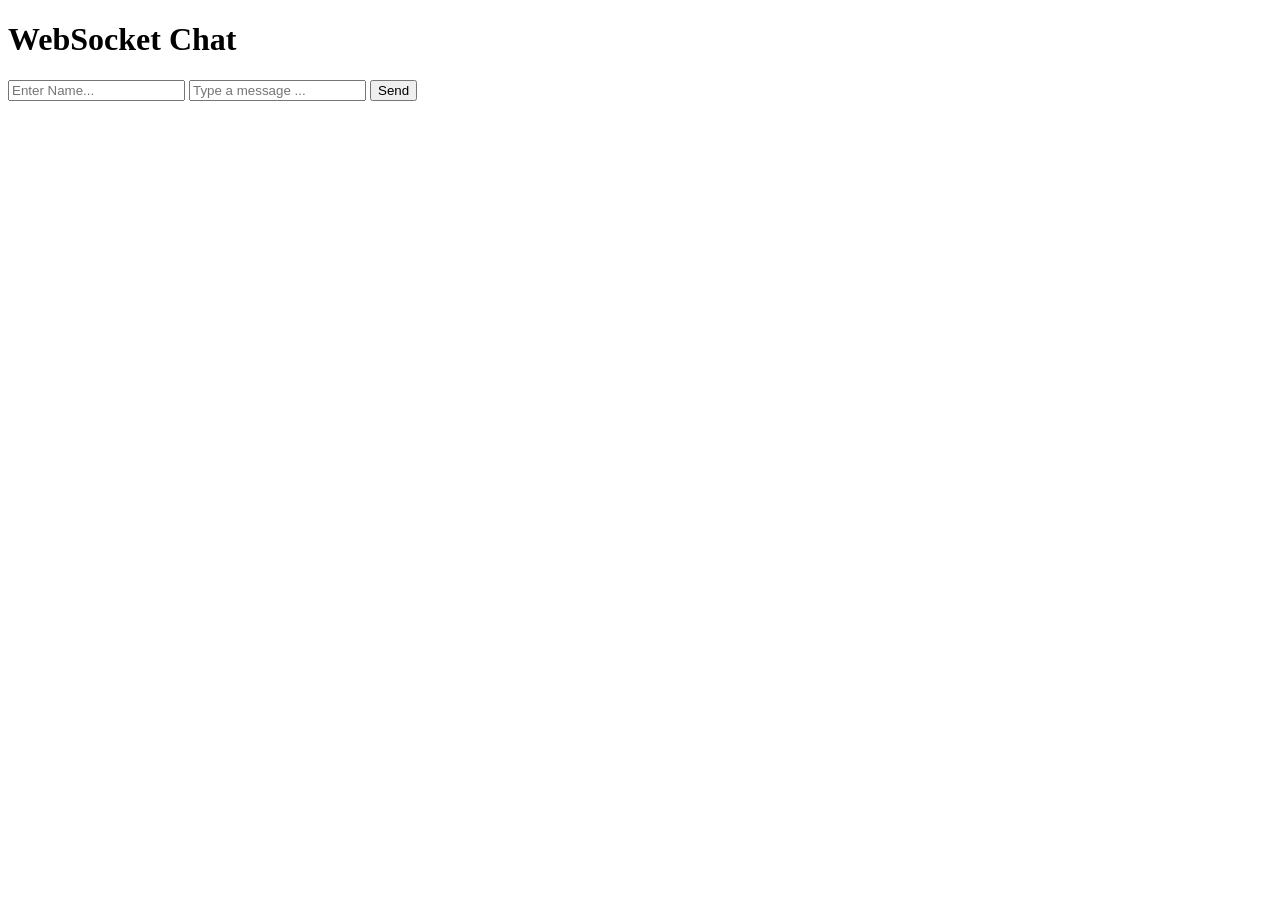
==== index.html @ d528bf23 "Initial commit, added some basic chat functionality" ====
<!DOCTYPE html>
<html>
  <head>
    <title>WebSocket Chat</title>
  </head>
  <body>
    <h1>WebSocket Chat</h1>
    <input id="name" type="text" placeholder="Enter Name...">
    <input id="msg" type="text" placeholder="Type a message ...">
    <button onclick="sendMessage()">Send</button>
    <div id="chat"></div>

    <script>
      const ws = new WebSocket("ws://localhost:8765");

      ws.onmessage = (event) => {
        const chat = document.getElementById("chat");
        chat.innerHTML += `<p>${event.data}</p>`;
      };

      function sendMessage() {
        const chat = document.getElementById("chat");
        const input = document.getElementById("msg");
        const name = document.getElementById("name");
        chat.innerHTML += `<p>You: ${input.value}</p>`;
        ws.send(`${name.value}: ${input.value}`);
        input.value = "";
      }
    </script>
  </body>
</html>
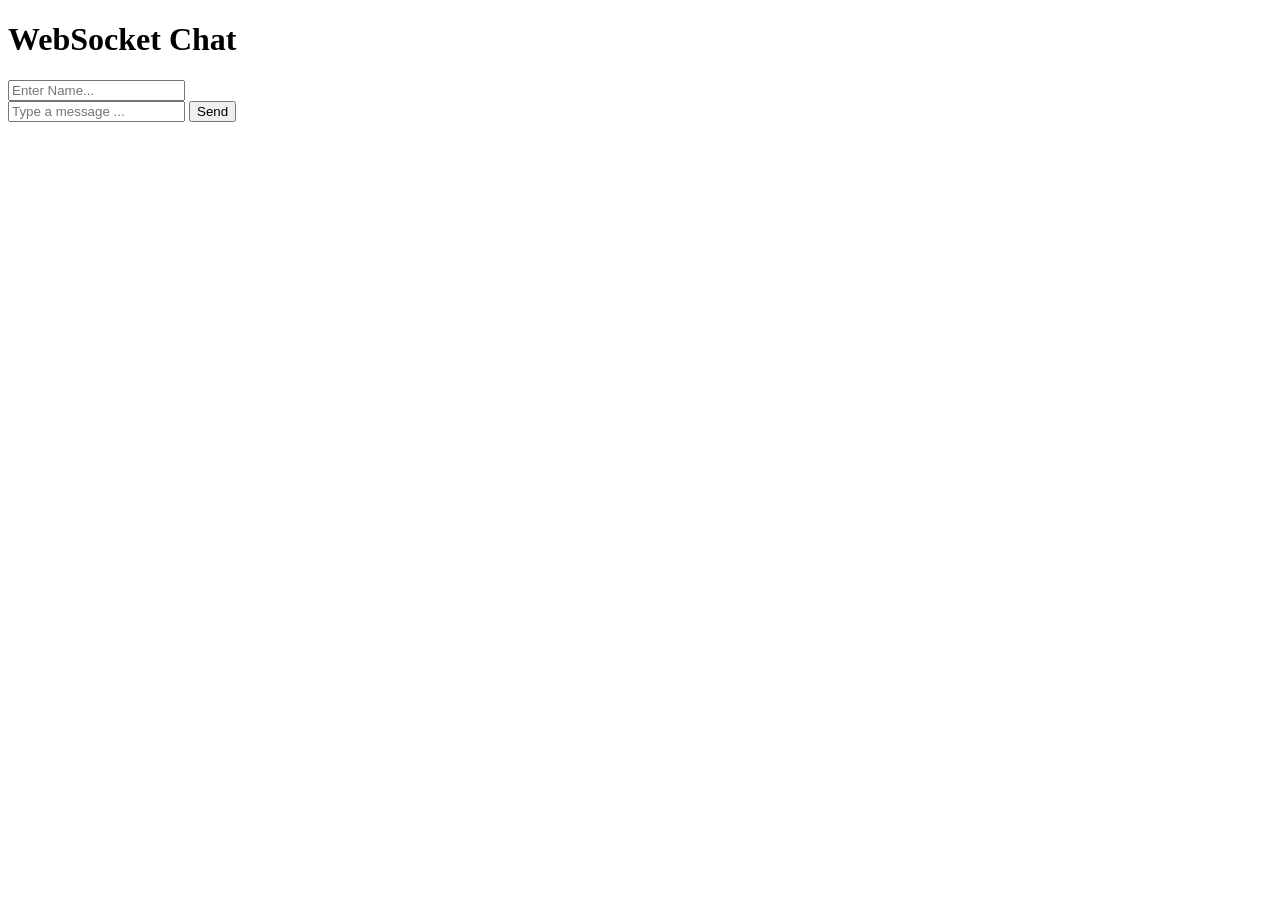
==== commit a286a2b6: "Making the chat prototype slightly better in preparation for lightsail testing" ====
--- a/index.html
+++ b/index.html
@@ -6,12 +6,13 @@
   <body>
     <h1>WebSocket Chat</h1>
     <input id="name" type="text" placeholder="Enter Name...">
-    <input id="msg" type="text" placeholder="Type a message ...">
+    <div id="chat"></div>
+    <input id="msg" type="text" placeholder="Type a message ..." onkeydown="if(event.key==='Enter'){sendMessage();}">
     <button onclick="sendMessage()">Send</button>
-    <div id="chat"></div>
-
+    
     <script>
-      const ws = new WebSocket("ws://localhost:8765");
+      const ws = new WebSocket(`ws://${location.host}/ws`);
+      console.log(`ws://${location.host}/ws`)
 
       ws.onmessage = (event) => {
         const chat = document.getElementById("chat");
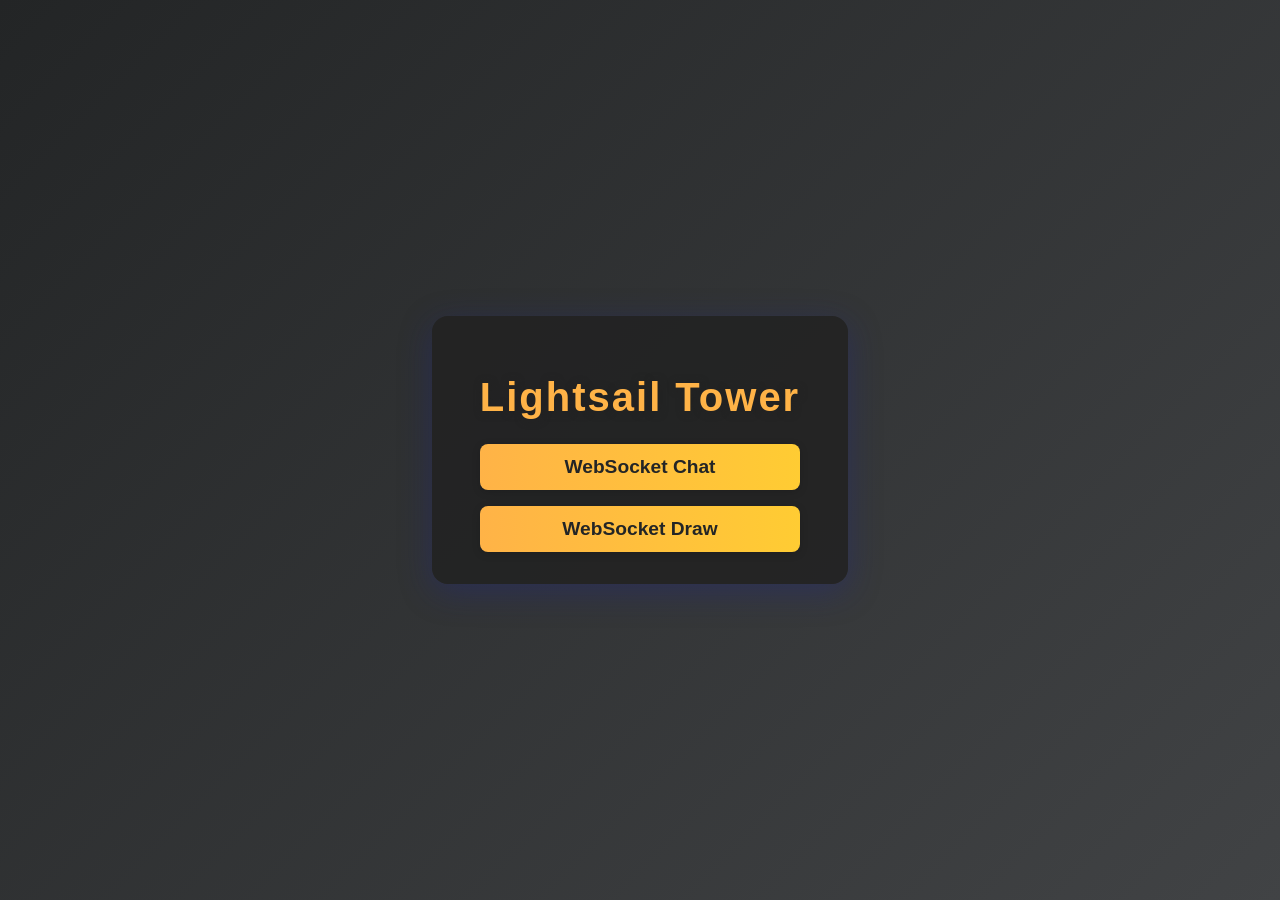
==== commit 9f8ec8d3: "Organizing some folders, adding some style, and making a draw app with websocket" ====
--- a/index.html
+++ b/index.html
@@ -1,32 +1,78 @@
 <!DOCTYPE html>
-<html>
-  <head>
-    <title>WebSocket Chat</title>
-  </head>
-  <body>
-    <h1>WebSocket Chat</h1>
-    <input id="name" type="text" placeholder="Enter Name...">
-    <div id="chat"></div>
-    <input id="msg" type="text" placeholder="Type a message ..." onkeydown="if(event.key==='Enter'){sendMessage();}">
-    <button onclick="sendMessage()">Send</button>
-    
-    <script>
-      const ws = new WebSocket(`ws://${location.host}/ws`);
-      console.log(`ws://${location.host}/ws`)
-
-      ws.onmessage = (event) => {
-        const chat = document.getElementById("chat");
-        chat.innerHTML += `<p>${event.data}</p>`;
-      };
-
-      function sendMessage() {
-        const chat = document.getElementById("chat");
-        const input = document.getElementById("msg");
-        const name = document.getElementById("name");
-        chat.innerHTML += `<p>You: ${input.value}</p>`;
-        ws.send(`${name.value}: ${input.value}`);
-        input.value = "";
+<html lang="en">
+<head>
+  <meta charset="UTF-8">
+  <title>Lightsail Tower</title>
+  <meta name="viewport" content="width=device-width, initial-scale=1.0">
+  <style>
+    body {
+      background: linear-gradient(135deg, #232526 0%, #414345 100%);
+      color: #f5f5f5;
+      font-family: 'Segoe UI', Arial, sans-serif;
+      margin: 0;
+      min-height: 100vh;
+      display: flex;
+      flex-direction: column;
+      align-items: center;
+      justify-content: center;
+    }
+    .container {
+      background: rgba(34, 34, 34, 0.85);
+      padding: 2rem 3rem;
+      border-radius: 16px;
+      box-shadow: 0 8px 32px 0 rgba(31, 38, 135, 0.37);
+      text-align: center;
+    }
+    h1 {
+      margin-bottom: 1.5rem;
+      font-size: 2.5rem;
+      letter-spacing: 2px;
+      color: #ffb347;
+      text-shadow: 1px 1px 8px #222;
+    }
+    .links {
+      display: flex;
+      flex-direction: column;
+      gap: 1rem;
+      margin-top: 1rem;
+    }
+    .links a {
+      text-decoration: none;
+      color: #232526;
+      background: linear-gradient(90deg, #ffb347 0%, #ffcc33 100%);
+      padding: 0.75rem 2rem;
+      border-radius: 8px;
+      font-size: 1.2rem;
+      font-weight: 600;
+      transition: background 0.2s, color 0.2s, transform 0.2s;
+      box-shadow: 0 2px 8px rgba(0,0,0,0.15);
+    }
+    .links a:hover {
+      background: linear-gradient(90deg, #ffcc33 0%, #ffb347 100%);
+      color: #232526;
+      transform: translateY(-2px) scale(1.03);
+    }
+    @media (max-width: 600px) {
+      .container {
+        padding: 1rem;
       }
-    </script>
-  </body>
+      h1 {
+        font-size: 2rem;
+      }
+      .links a {
+        font-size: 1rem;
+        padding: 0.6rem 1rem;
+      }
+    }
+  </style>
+</head>
+<body>
+  <div class="container">
+    <h1>Lightsail Tower</h1>
+    <div class="links">
+      <a href="chat/index.html">WebSocket Chat</a>
+      <a href="draw/index.html">WebSocket Draw</a>
+    </div>
+  </div>
+</body>
 </html>
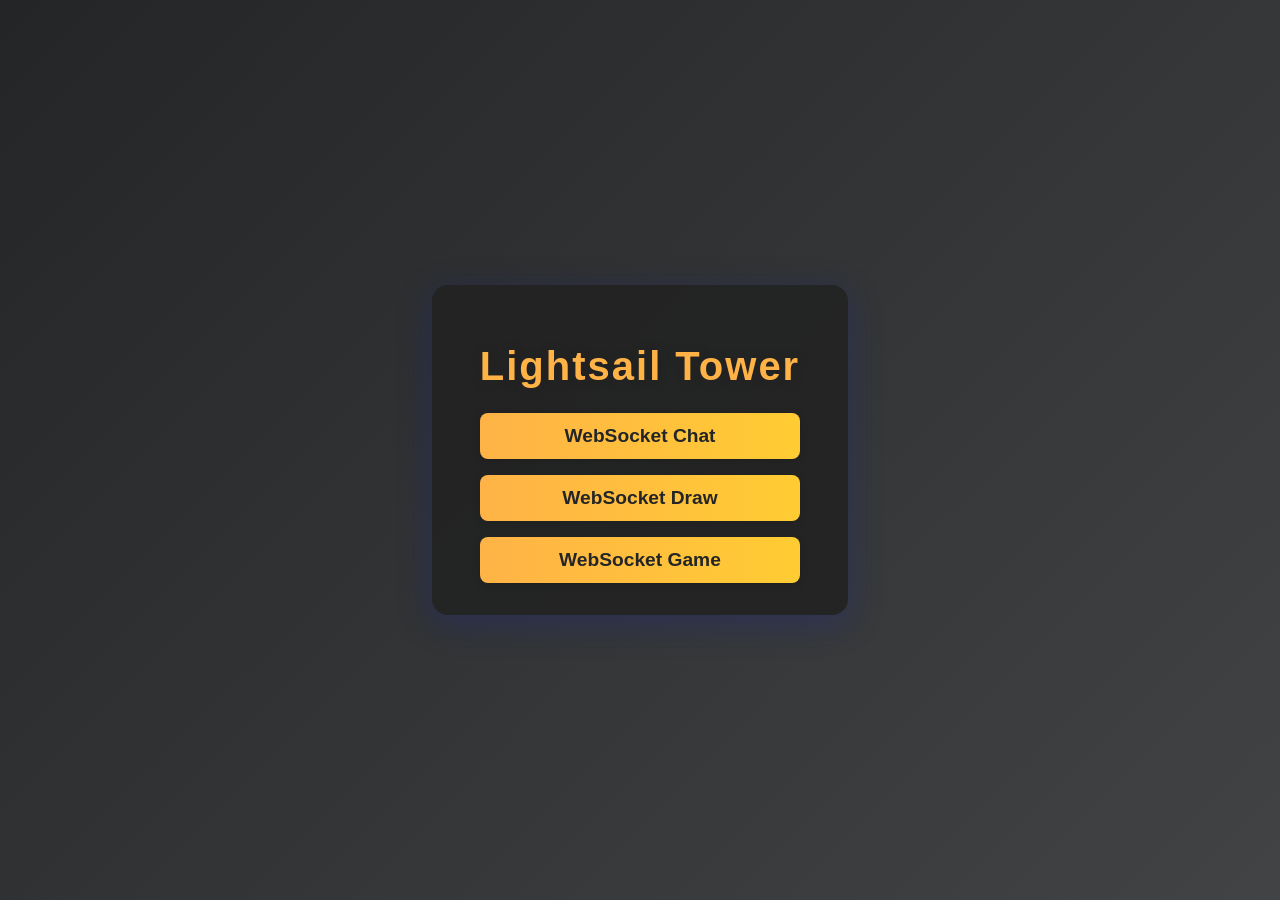
==== commit 17d43290: "Adding initial game prototype" ====
--- a/index.html
+++ b/index.html
@@ -72,6 +72,7 @@
     <div class="links">
       <a href="chat/index.html">WebSocket Chat</a>
       <a href="draw/index.html">WebSocket Draw</a>
+      <a href="game/index.html">WebSocket Game</a>
     </div>
   </div>
 </body>
